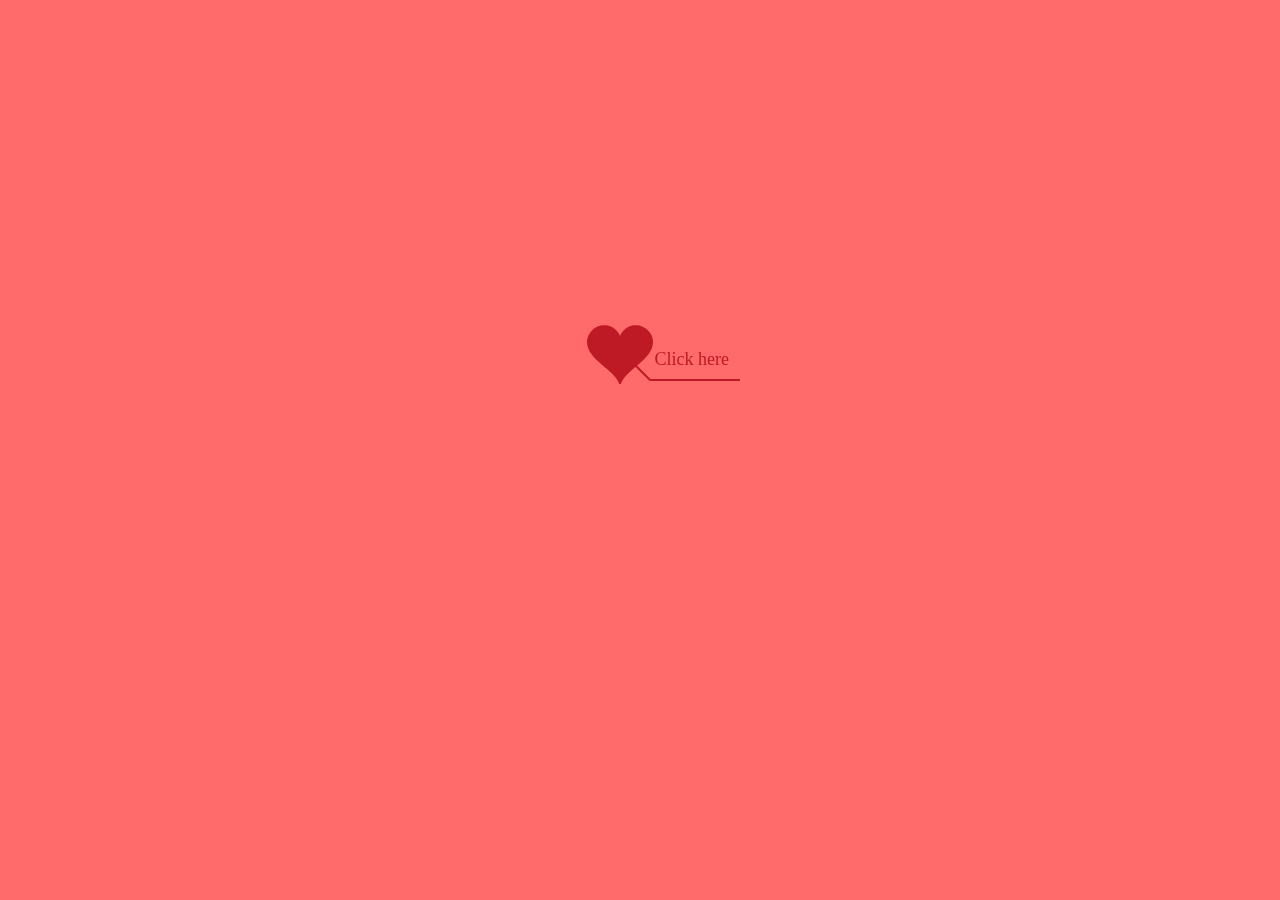
==== sf.html @ bd7dbd8a "1" ====
﻿<!DOCTYPE html>

<html xml:lang="en" xmlns="http://www.w3.org/1999/xhtml">
<head>
<meta http-equiv="Content-Type" content="text/html; charset=UTF-8">
<title>我爱你</title>
<link type="text/css" rel="stylesheet" href="sf/default.css">
<script type="text/javascript" src="sf/jquery.min.js"></script>
<script type="text/javascript" src="sf/jscex.min.js"></script>
<script type="text/javascript" src="sf/jscex-parser.js"></script>
<script type="text/javascript" src="sf/jscex-jit.js"></script>
<script type="text/javascript" src="sf/jscex-builderbase.min.js"></script>
<script type="text/javascript" src="sf/jscex-async.min.js"></script>
<script type="text/javascript" src="sf/jscex-async-powerpack.min.js"></script>
<script type="text/javascript" src="sf/functions.js" charset="utf-8"></script>
<script type="text/javascript" src="sf/love.js" charset="utf-8"></script>
<style type="text/css">
<!--
.STYLE1 {
	color: #666666
}
-->
</style>
</head>
<body>
<audio autoplay="autopaly">
  <source src="sf.mp3" type="audio/mp3" />
</audio>
<div id="main">
  <div id="error">本页面采用HTML5编辑，目前您的浏览器无法显示，请换成谷歌(<a href="http://www.google.cn/chrome/intl/zh-CN/landing_chrome.html?hl=zh-CN&brand=CHMI">Chrome</a>)或者火狐(<a href="http://firefox.com.cn/download/">Firefox</a>)浏览器，或者其他游览器的最新版本。</div>
  <div id="wrap">
    <div id="text">
      <div id="code"> <font color="#FF0000"> <span class="say">亲爱的小麦唛，我爱你</span><br>
        <span class="say"> </span><br>
        <span class="say"> 我歌也唱不好</span><br>        
        <span class="say"> 不过代码会一点</span><br>
        <span class="say"> </span><br>        
        <span class="say"> 所以</span><br>             
        <span class="say"> </span><br>
            <span class="say"> 做一个迟到的礼物送给你</span><br>
            <span class="say"> </span><br>
        <span class="say"> 前天七夕</span><br>
        <span class="say"> 是我们在一起的第一千天</span><br>
        <span class="say"> 可惜太忙也没来得及准备什么</span><br>
        <span class="say"> </span><br>
        <span class="say"> 岁月长远，</span><br>
        <span class="say"> 愿你我永相伴</span><br>
        <span class="say"> </span><br>
        <span class="say"> 一起打败时间</span><br>
                <span class="say"> </span><br>
        
        <span class="say"><span class="space"></span> -- 爱你的兜</span> </font>
            <br />
            <br />
        </p>
      </div>
    </div>
    
    <div id="clock-box"> <span class="STYLE1"></span><font color="#FF4500">小麦唛，</font> <span class="STYLE1">这是我们在一起的</span>
      <div id="clock"></div>
    </div>
    <canvas id="canvas" width="1100" height="680"></canvas>
  </div>
</div>
<script>
    </script>
<script>
    (function () {
        var canvas = $('#canvas');

        if (!canvas[0].getContext) {
            $("#error").show();
            return false;
        }

        var width = canvas.width();
        var height = canvas.height();
        canvas.attr("width", width);
        canvas.attr("height", height);
        var opts = {
            seed: {
                x: width / 2 - 20,
                color: "rgb(190, 26, 37)",
                scale: 2
            },
            branch: [
                [535, 680, 570, 250, 500, 200, 30, 100, [
                    [540, 500, 455, 417, 340, 400, 13, 100, [
                        [450, 435, 434, 430, 394, 395, 2, 40]
                    ]],
                    [550, 445, 600, 356, 680, 345, 12, 100, [
                        [578, 400, 648, 409, 661, 426, 3, 80]
                    ]],
                    [539, 281, 537, 248, 534, 217, 3, 40],
                    [546, 397, 413, 247, 328, 244, 9, 80, [
                        [427, 286, 383, 253, 371, 205, 2, 40],
                        [498, 345, 435, 315, 395, 330, 4, 60]
                    ]],
                    [546, 357, 608, 252, 678, 221, 6, 100, [
                        [590, 293, 646, 277, 648, 271, 2, 80]
                    ]]
                ]]
            ],
            bloom: {
                num: 700,
                width: 1080,
                height: 650,
            },
            footer: {
                width: 1200,
                height: 5,
                speed: 10,
            }
        }

        var tree = new Tree(canvas[0], width, height, opts);
        var seed = tree.seed;
        var foot = tree.footer;
        var hold = 1;

        canvas.click(function (e) {
            var offset = canvas.offset(), x, y;
            x = e.pageX - offset.left;
            y = e.pageY - offset.top;
            if (seed.hover(x, y)) {
                hold = 0;
                canvas.unbind("click");
                canvas.unbind("mousemove");
                canvas.removeClass('hand');
            }
        }).mousemove(function (e) {
            var offset = canvas.offset(), x, y;
            x = e.pageX - offset.left;
            y = e.pageY - offset.top;
            canvas.toggleClass('hand', seed.hover(x, y));
        });

        var seedAnimate = eval(Jscex.compile("async", function () {
            seed.draw();
            while (hold) {
                $await(Jscex.Async.sleep(10));
            }
            while (seed.canScale()) {
                seed.scale(0.95);
                $await(Jscex.Async.sleep(10));
            }
            while (seed.canMove()) {
                seed.move(0, 2);
                foot.draw();
                $await(Jscex.Async.sleep(10));
            }
        }));

        var growAnimate = eval(Jscex.compile("async", function () {
            do {
                tree.grow();
                $await(Jscex.Async.sleep(10));
            } while (tree.canGrow());
        }));

        var flowAnimate = eval(Jscex.compile("async", function () {
            do {
                tree.flower(2);
                $await(Jscex.Async.sleep(10));
            } while (tree.canFlower());
        }));

        var moveAnimate = eval(Jscex.compile("async", function () {
            tree.snapshot("p1", 240, 0, 610, 680);
            while (tree.move("p1", 500, 0)) {
                foot.draw();
                $await(Jscex.Async.sleep(10));
            }
            foot.draw();
            tree.snapshot("p2", 500, 0, 610, 680);

            // 会有闪烁不得意这样做, (＞﹏＜)
            canvas.parent().css("background", "url(" + tree.toDataURL('image/png') + ")");
            canvas.css("background", "#ffe");
            $await(Jscex.Async.sleep(300));
            canvas.css("background", "none");
        }));

        var jumpAnimate = eval(Jscex.compile("async", function () {
            var ctx = tree.ctx;
            while (true) {
                tree.ctx.clearRect(0, 0, width, height);
                tree.jump();
                foot.draw();
                $await(Jscex.Async.sleep(25));
            }
        }));

        var textAnimate = eval(Jscex.compile("async", function () {
            var together = new Date();
            together.setFullYear(2014, 11,1); 			//时间年月日
            together.setHours(16);						//小时	
            together.setMinutes(0);					//分钟
            together.setSeconds(0);					//秒前一位
            together.setMilliseconds(0);				//秒第二位

            $("#code").show().typewriter();
            $("#clock-box").fadeIn(500);
            while (true) {
                timeElapse(together);
                $await(Jscex.Async.sleep(1000));
            }
        }));

        var runAsync = eval(Jscex.compile("async", function () {
            $await(seedAnimate());
            $await(growAnimate());
            $await(flowAnimate());
            $await(moveAnimate());

            textAnimate().start();

            $await(jumpAnimate());
        }));

        runAsync().start();
    })();
    </script>


</body>
</html>
---- sf/default.css ----
body{margin:0;padding:0;background:#FF6A6A;font-size:14px;font-family:'微软雅黑','宋体',sans-serif;color:#231F20;overflow:auto}
a {color:#000;font-size:14px;}
#main{width:100%;}
#wrap{position:relative;margin:0 auto;width:1100px;height:680px;margin-top:10px;}
#text{width:272px;
height:560px;
left:188px;
top:80px;position:absolute;
}
#code{display:none;font-size:16px;}
#clock-box {position:absolute;left:60px;top:550px;font-size:28px;display:none;}
#clock-box a {font-size:28px;text-decoration:none;}
#clock{margin-left:48px;}
#clock .digit {font-size:64px;}
#canvas{margin:0 auto;width:1100px;height:680px;}
#error{margin:0 auto;text-align:center;margin-top:60px;display:none;}
.hand{cursor:pointer;}
.say{margin-left:5px;}
.space{margin-right:150px;}
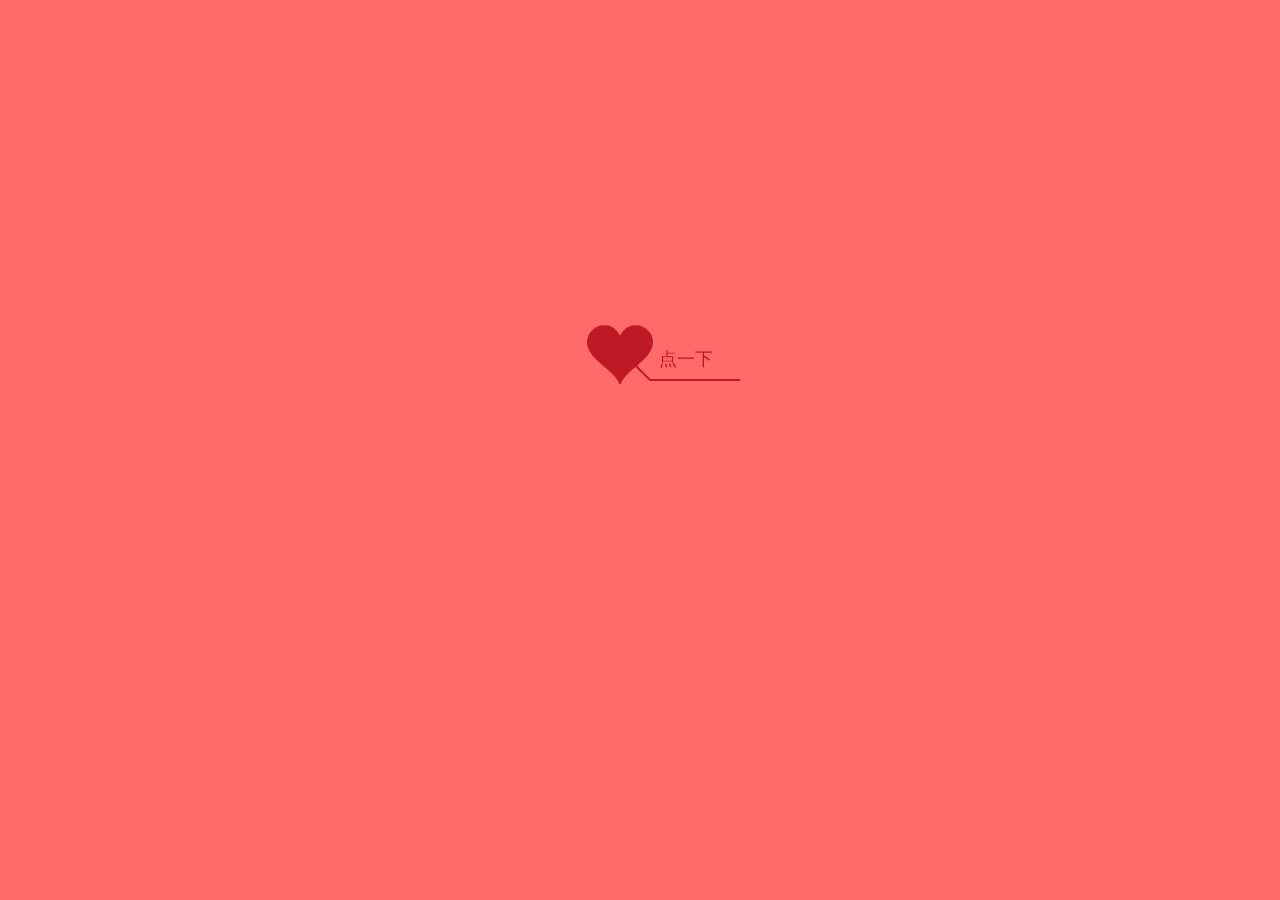
==== commit d4ab979a: "1" ====
--- a/sf.html
+++ b/sf.html
@@ -3,7 +3,7 @@
 <html xml:lang="en" xmlns="http://www.w3.org/1999/xhtml">
 <head>
 <meta http-equiv="Content-Type" content="text/html; charset=UTF-8">
-<title>我爱你</title>
+<title>亲爱的麦唛</title>
 <link type="text/css" rel="stylesheet" href="sf/default.css">
 <script type="text/javascript" src="sf/jquery.min.js"></script>
 <script type="text/javascript" src="sf/jscex.min.js"></script>
@@ -17,7 +17,12 @@
 <style type="text/css">
 <!--
 .STYLE1 {
-	color: #666666
+    font-family: "宋体";
+	color: #7F6868;
+}
+.STYLE0 {
+    font-family: "宋体";
+    color: #EAE879;
 }
 -->
 </style>
@@ -30,23 +35,21 @@
   <div id="error">本页面采用HTML5编辑，目前您的浏览器无法显示，请换成谷歌(<a href="http://www.google.cn/chrome/intl/zh-CN/landing_chrome.html?hl=zh-CN&brand=CHMI">Chrome</a>)或者火狐(<a href="http://firefox.com.cn/download/">Firefox</a>)浏览器，或者其他游览器的最新版本。</div>
   <div id="wrap">
     <div id="text">
-      <div id="code"> <font color="#FF0000"> <span class="say">亲爱的小麦唛，我爱你</span><br>
+      <div id="code"> <font color="#000000",size=14px> <span class="say">亲爱的小麦唛，我爱你</span><br>
         <span class="say"> </span><br>
-        <span class="say"> 我歌也唱不好</span><br>        
-        <span class="say"> 不过代码会一点</span><br>
-        <span class="say"> </span><br>        
-        <span class="say"> 所以</span><br>             
-        <span class="say"> </span><br>
-            <span class="say"> 做一个迟到的礼物送给你</span><br>
-            <span class="say"> </span><br>
-        <span class="say"> 前天七夕</span><br>
-        <span class="say"> 是我们在一起的第一千天</span><br>
-        <span class="say"> 可惜太忙也没来得及准备什么</span><br>
-        <span class="say"> </span><br>
-        <span class="say"> 岁月长远，</span><br>
-        <span class="say"> 愿你我永相伴</span><br>
-        <span class="say"> </span><br>
-        <span class="say"> 一起打败时间</span><br>
+        <span class="say">我歌也唱不好</span><br>        
+        <span class="say">不过代码会一点</span><br>
+            <span class="say"></span><br>
+        <span class="say">前天七夕</span><br>        
+        <span class="say">太忙也没来得及准备什么</span><br>
+                <span class="say"></span><br>        
+        <span class="say">所以</span><br>                     
+            <span class="say">做一个迟到的礼物送给你</span><br>
+        <span class="say"></span><br>
+        <span class="say">岁月长远</span><br>
+        <span class="say">愿你我永相伴</span><br>
+        <span class="say"></span><br>
+        <span class="say">一起，打败时间</span><br>
                 <span class="say"> </span><br>
         
         <span class="say"><span class="space"></span> -- 爱你的兜</span> </font>
@@ -56,7 +59,7 @@
       </div>
     </div>
     
-    <div id="clock-box"> <span class="STYLE1"></span><font color="#FF4500">小麦唛，</font> <span class="STYLE1">这是我们在一起的</span>
+    <div id="clock-box"> <span class="STYLE1"></span><span class = "STYLE0">小麦唛，</span> <span class="STYLE1">这是我们在一起的</span>
       <div id="clock"></div>
     </div>
     <canvas id="canvas" width="1100" height="680"></canvas>
--- a/sf/default.css
+++ b/sf/default.css
@@ -1,4 +1,4 @@
-body{margin:0;padding:0;background:#FF6A6A;font-size:14px;font-family:'微软雅黑','宋体',sans-serif;color:#231F20;overflow:auto}
+body{margin:0;padding:0;background:#FF6A6A;font-size:14px;font-family:Georgia, "Times New Roman", SimHei,"黑体","微软雅黑","宋体";color:#231F20;overflow:auto}
 a {color:#000;font-size:14px;}
 #main{width:100%;}
 #wrap{position:relative;margin:0 auto;width:1100px;height:680px;margin-top:10px;}
@@ -7,8 +7,8 @@
 left:188px;
 top:80px;position:absolute;
 }
-#code{display:none;font-size:16px;}
-#clock-box {position:absolute;left:60px;top:550px;font-size:28px;display:none;}
+#code{display:none;font-size:14px;}
+#clock-box {position:absolute;left:60px;top:550px;font-size:28px;font-family:"黑体","宋体";display:none;}
 #clock-box a {font-size:28px;text-decoration:none;}
 #clock{margin-left:48px;}
 #clock .digit {font-size:64px;}
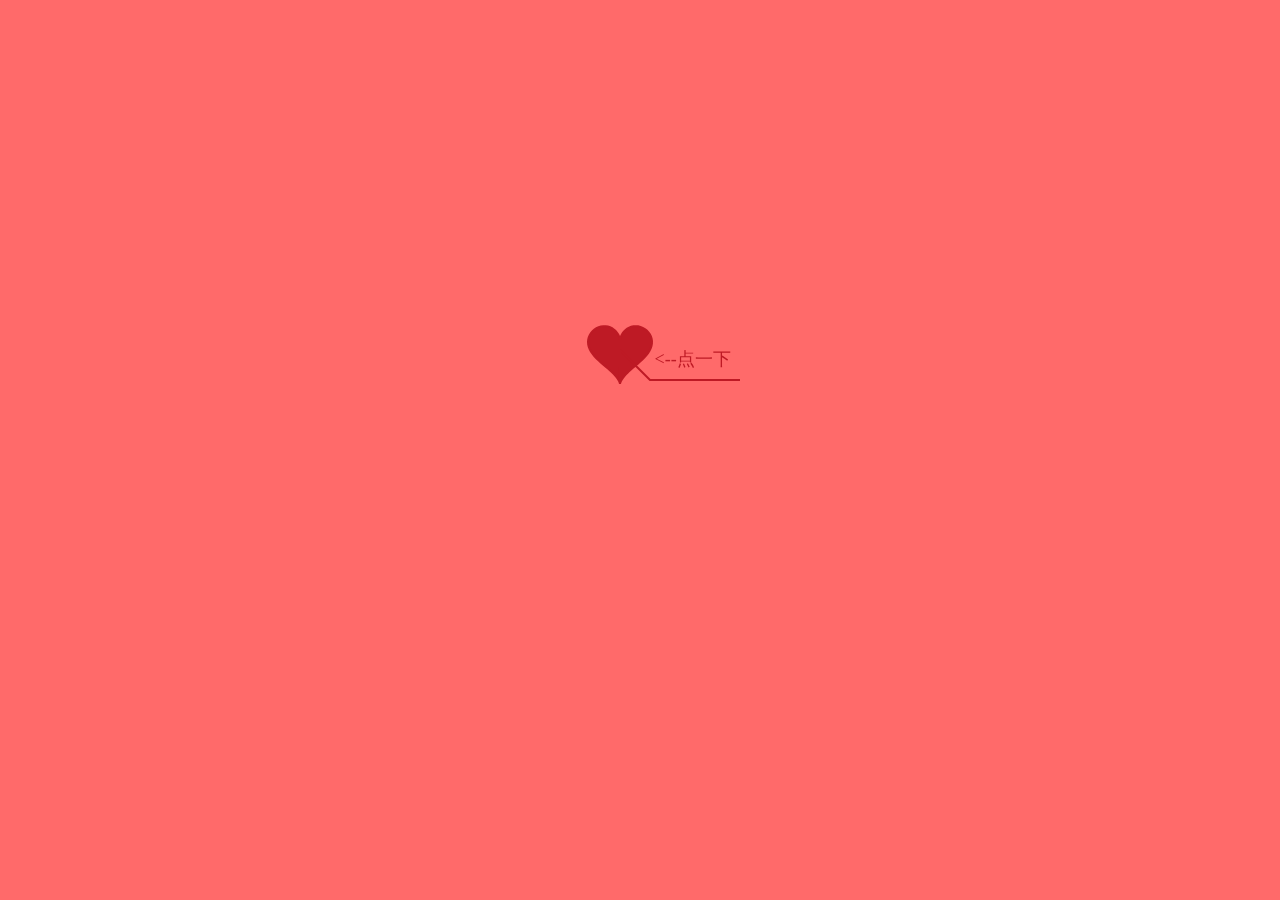
==== commit 289791cb: "2" ====
--- a/sf.html
+++ b/sf.html
@@ -35,10 +35,10 @@
   <div id="error">本页面采用HTML5编辑，目前您的浏览器无法显示，请换成谷歌(<a href="http://www.google.cn/chrome/intl/zh-CN/landing_chrome.html?hl=zh-CN&brand=CHMI">Chrome</a>)或者火狐(<a href="http://firefox.com.cn/download/">Firefox</a>)浏览器，或者其他游览器的最新版本。</div>
   <div id="wrap">
     <div id="text">
-      <div id="code"> <font color="#000000",size=14px> <span class="say">亲爱的小麦唛，我爱你</span><br>
+      <div id="code"> <font color="#000000",size=18px> <span class="say">亲爱的小麦唛，我爱你</span><br>
         <span class="say"> </span><br>
         <span class="say">我歌也唱不好</span><br>        
-        <span class="say">不过代码会一点</span><br>
+        <span class="say">也就懂点代码</span><br>
             <span class="say"></span><br>
         <span class="say">前天七夕</span><br>        
         <span class="say">太忙也没来得及准备什么</span><br>
@@ -59,7 +59,7 @@
       </div>
     </div>
     
-    <div id="clock-box"> <span class="STYLE1"></span><span class = "STYLE0">小麦唛，</span> <span class="STYLE1">这是我们在一起的</span>
+    <div id="clock-box"> <span class="STYLE1"></span><span class = "STYLE0">小麦唛，这是我们在一起的</span>
       <div id="clock"></div>
     </div>
     <canvas id="canvas" width="1100" height="680"></canvas>
--- a/sf/default.css
+++ b/sf/default.css
@@ -1,5 +1,5 @@
-body{margin:0;padding:0;background:#FF6A6A;font-size:14px;font-family:Georgia, "Times New Roman", SimHei,"黑体","微软雅黑","宋体";color:#231F20;overflow:auto}
-a {color:#000;font-size:14px;}
+body{margin:0;padding:0;background:#FF6A6A;font-family:Georgia, "Times New Roman", SimHei,"黑体","微软雅黑","宋体";color:#231F20;overflow:auto}
+a {color:#000;}
 #main{width:100%;}
 #wrap{position:relative;margin:0 auto;width:1100px;height:680px;margin-top:10px;}
 #text{width:272px;
@@ -7,7 +7,7 @@
 left:188px;
 top:80px;position:absolute;
 }
-#code{display:none;font-size:14px;}
+#code{display:none;}
 #clock-box {position:absolute;left:60px;top:550px;font-size:28px;font-family:"黑体","宋体";display:none;}
 #clock-box a {font-size:28px;text-decoration:none;}
 #clock{margin-left:48px;}
